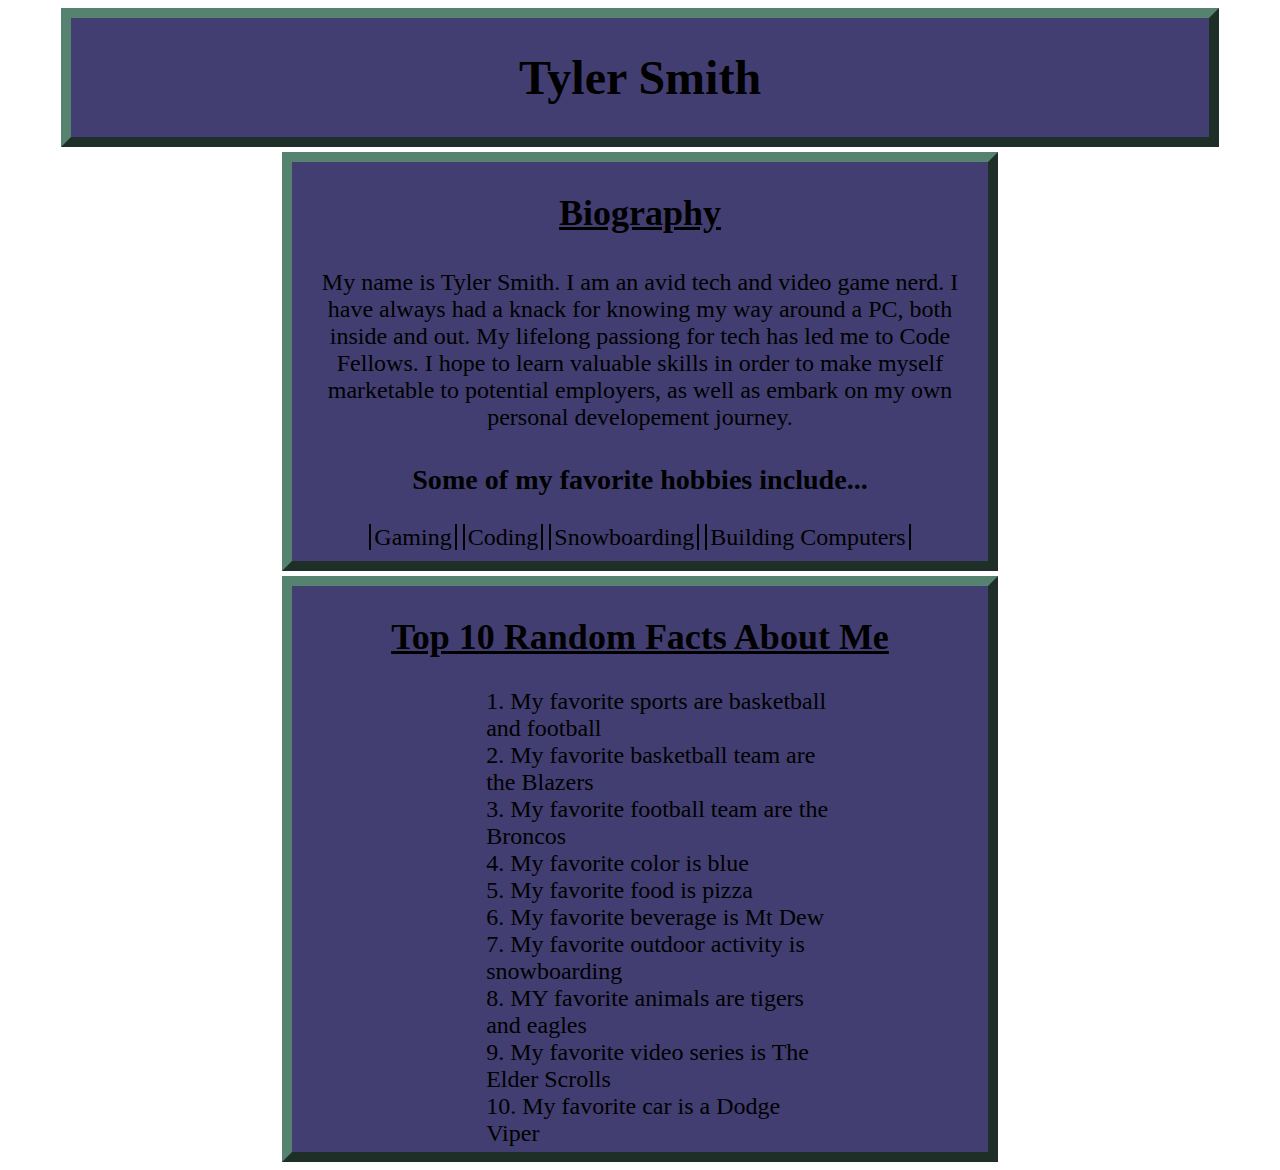
==== index.html @ cd4401d3 "lab 3 material" ====
<!DOCTYPE html>
<html>
  <head>
    <link type="text/css" rel="stylesheet" href="style.css">
    <title>About Me</title>
  </head>
  <body>
      <header>
        <h1>Tyler Smith</h1>
      </header>
      <section id="bio">
        <h2>Biography</h2>
        <p>My name is Tyler Smith. I am an avid tech and video game nerd. I have always had a knack for knowing my way around a PC, both inside and out. My lifelong passiong for tech has led me to Code Fellows. I hope to learn valuable skills in order to make myself marketable to potential employers, as well as embark on my own personal developement journey.</p>
        <h3>Some of my favorite hobbies include...</h3>
        <ul>
          <li>Gaming</li>
          <li>Coding</li>
          <li>Snowboarding</li>
          <li>Building Computers</li>
        </ul>
      </section>
      <section id="top10">
        <h2>Top 10 Random Facts About Me</h2>
        <ol>
          <li>My favorite sports are basketball and football</li>
          <li>My favorite basketball team are the Blazers</li>
          <li>My favorite football team are the Broncos</li>
          <li>My favorite color is blue</li>
          <li>My favorite food is pizza</li>
          <li>My favorite beverage is Mt Dew</li>
          <li>My favorite outdoor activity is snowboarding</li>
          <li>MY favorite animals are tigers and eagles</li>
          <li>My favorite video series is The Elder Scrolls</li>
          <li>My favorite car is a Dodge Viper</li>
        </ol>
      </section>
    <script type="text/javascript" src="app.js"></script>
  </body>
</html>
---- style.css ----
header {
  width: 90%;
  margin: 0 auto;
  text-align: center;
  background-color: #423e71;
  border: 10px outset #568370;
  font-size: 1.5em;
}

section {
  width: 55%;
  height: 50%;
  margin: 5px auto;
  text-align: center;
  background-color: #423e71;
  border: 10px outset #568370;
  font-size: 1.5em;
}

p {
  margin-top: 20px;
  padding: 5px 20px;
}

h2 {
  text-decoration: underline;
}

ol {
  margin: 5px auto;
  list-style-position: inside;
  width: 50%;
  text-align: left;
}

ul {
  margin: 5px auto;
  list-style-position: inside;
  width: 100%;
  text-align: left;
  margin-bottom: 10px;
  text-align: center;
  padding: 0px;
}

ul li {
  display: inline;
  border-left: 2px solid #000;
  border-right: 2px solid #000;
  padding: 0px 3px;
}
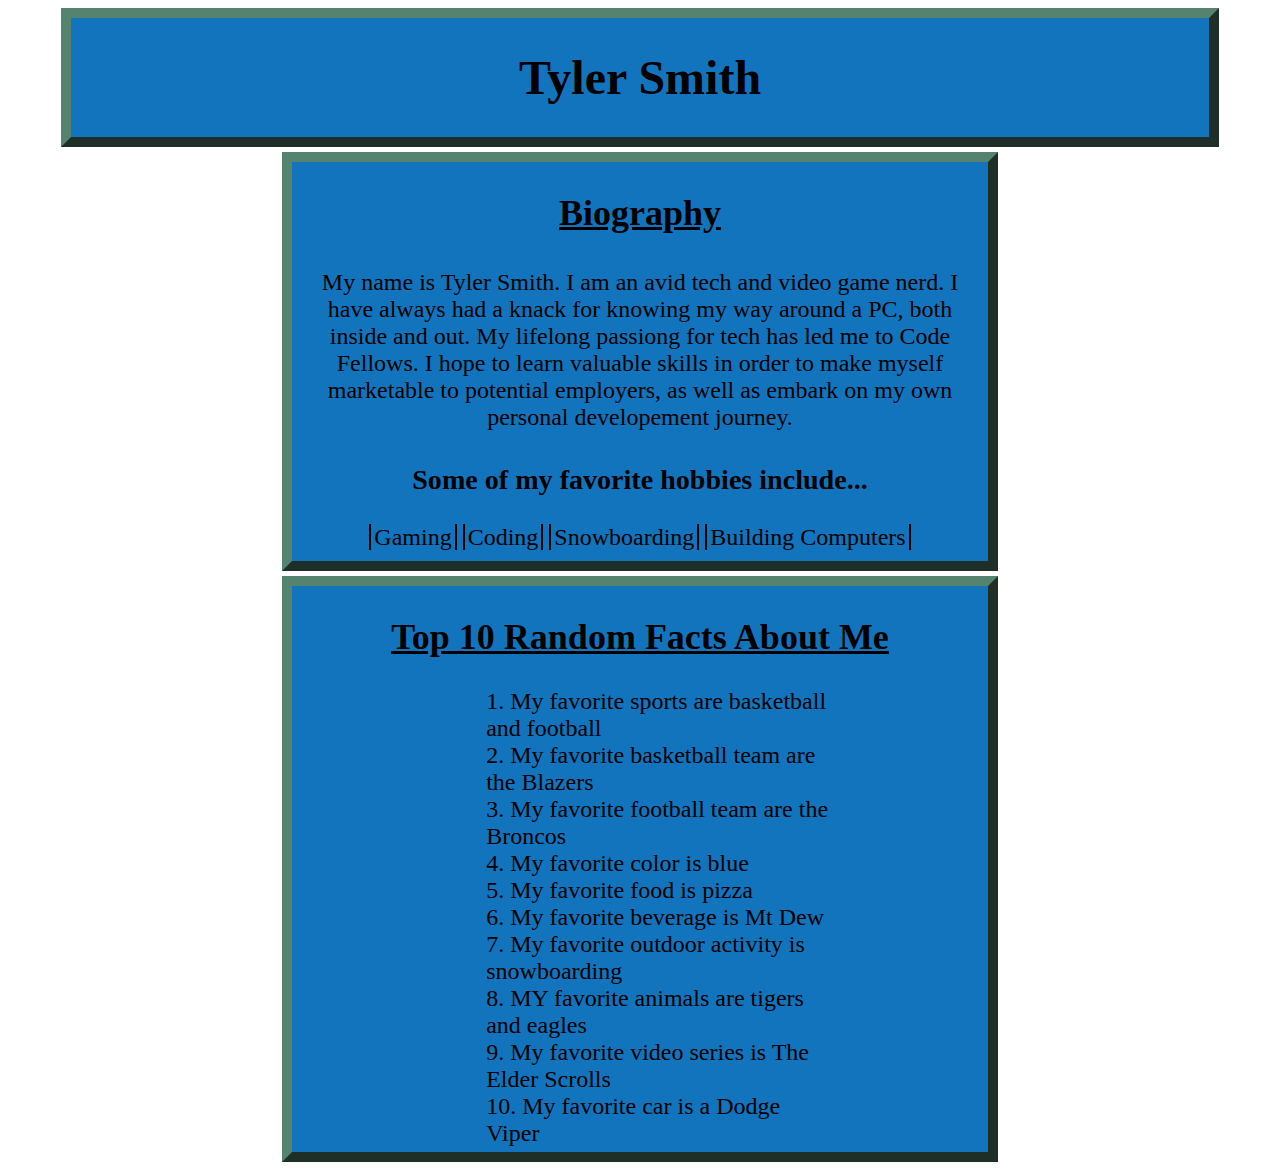
==== commit 639e46a9: "changed color and added links" ====
--- a/index.html
+++ b/index.html
@@ -13,10 +13,10 @@
         <p>My name is Tyler Smith. I am an avid tech and video game nerd. I have always had a knack for knowing my way around a PC, both inside and out. My lifelong passiong for tech has led me to Code Fellows. I hope to learn valuable skills in order to make myself marketable to potential employers, as well as embark on my own personal developement journey.</p>
         <h3>Some of my favorite hobbies include...</h3>
         <ul>
-          <li>Gaming</li>
-          <li>Coding</li>
-          <li>Snowboarding</li>
-          <li>Building Computers</li>
+          <a href="http://www.pcgamer.com"><li>Gaming</li></a>
+          <a href="http://www.codefellows.org"><li>Coding</li></a>
+          <a href="http://www.timberlinelodge.com/plan-your-visit/explore-the-ski-area/"><li>Snowboarding</li></a>
+          <a href="http://pcpartpicker.com"><li>Building Computers</li></a>
         </ul>
       </section>
       <section id="top10">
@@ -34,6 +34,6 @@
           <li>My favorite car is a Dodge Viper</li>
         </ol>
       </section>
-    <script type="text/javascript" src="app.js"></script>
+    <!-- <script type="text/javascript" src="app.js"></script> -->
   </body>
 </html>
--- a/style.css
+++ b/style.css
@@ -2,9 +2,18 @@
   width: 90%;
   margin: 0 auto;
   text-align: center;
-  background-color: #423e71;
+  background-color: #1374be;
   border: 10px outset #568370;
   font-size: 1.5em;
+}
+
+a {
+  text-decoration: none;
+  color: #000;
+}
+
+a:hover {
+  font-size: 1.2em;
 }
 
 section {
@@ -12,7 +21,7 @@
   height: 50%;
   margin: 5px auto;
   text-align: center;
-  background-color: #423e71;
+  background-color: #1374be;
   border: 10px outset #568370;
   font-size: 1.5em;
 }
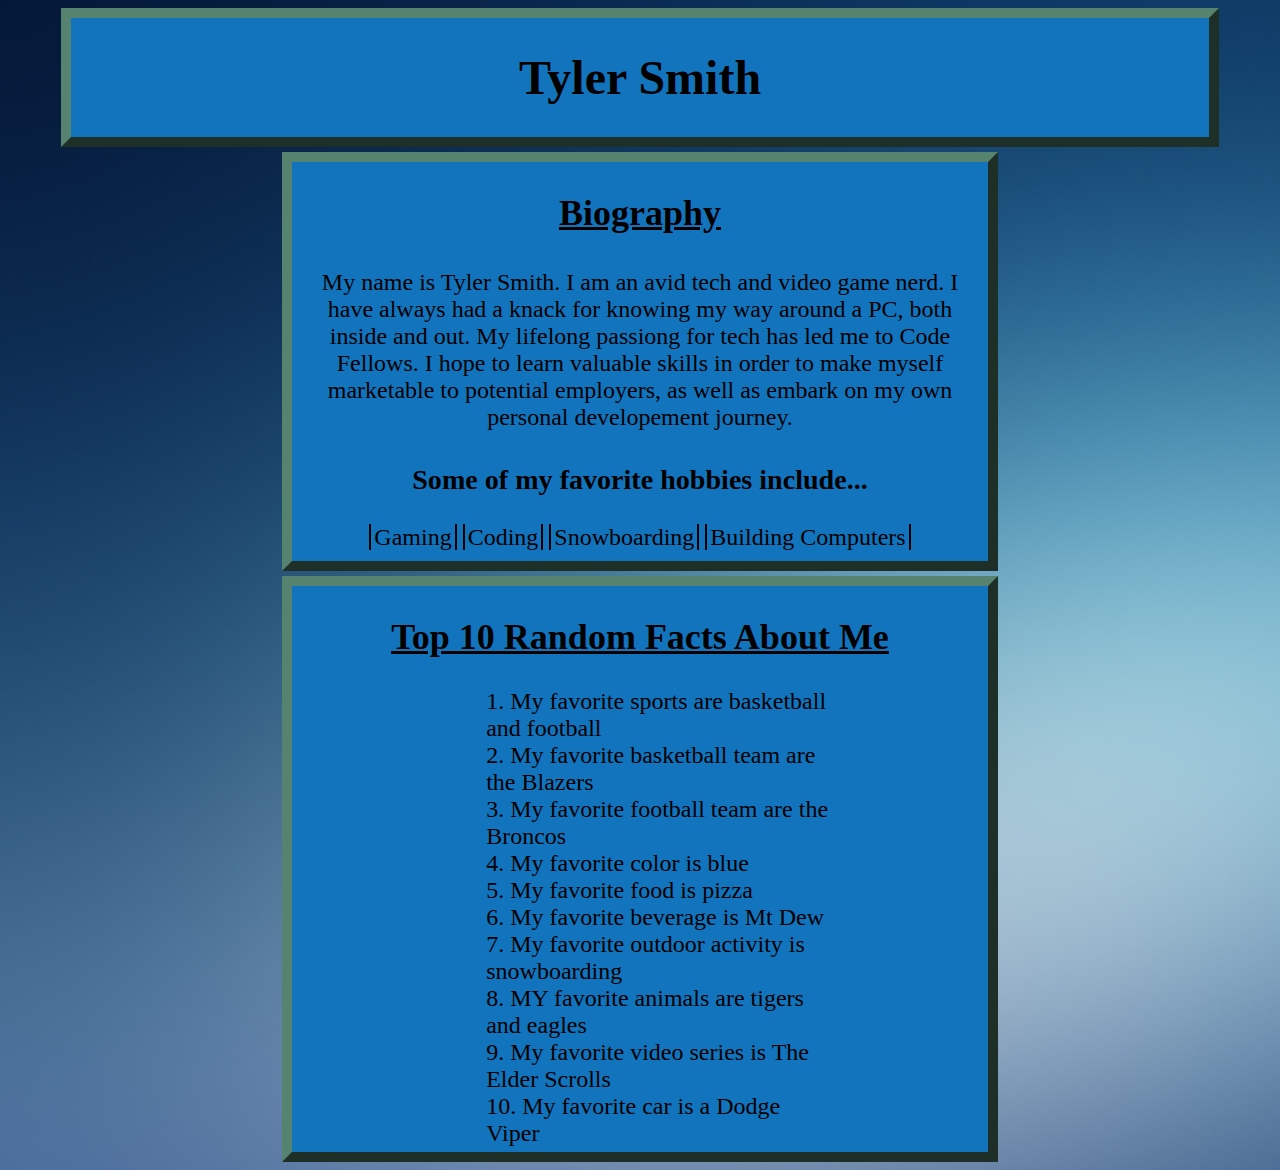
==== commit cd5a2c7e: "made image dir" ====
--- a/style.css
+++ b/style.css
@@ -1,3 +1,7 @@
+body {
+  background-image: url("images/blue_background.jpg");
+}
+
 header {
   width: 90%;
   margin: 0 auto;
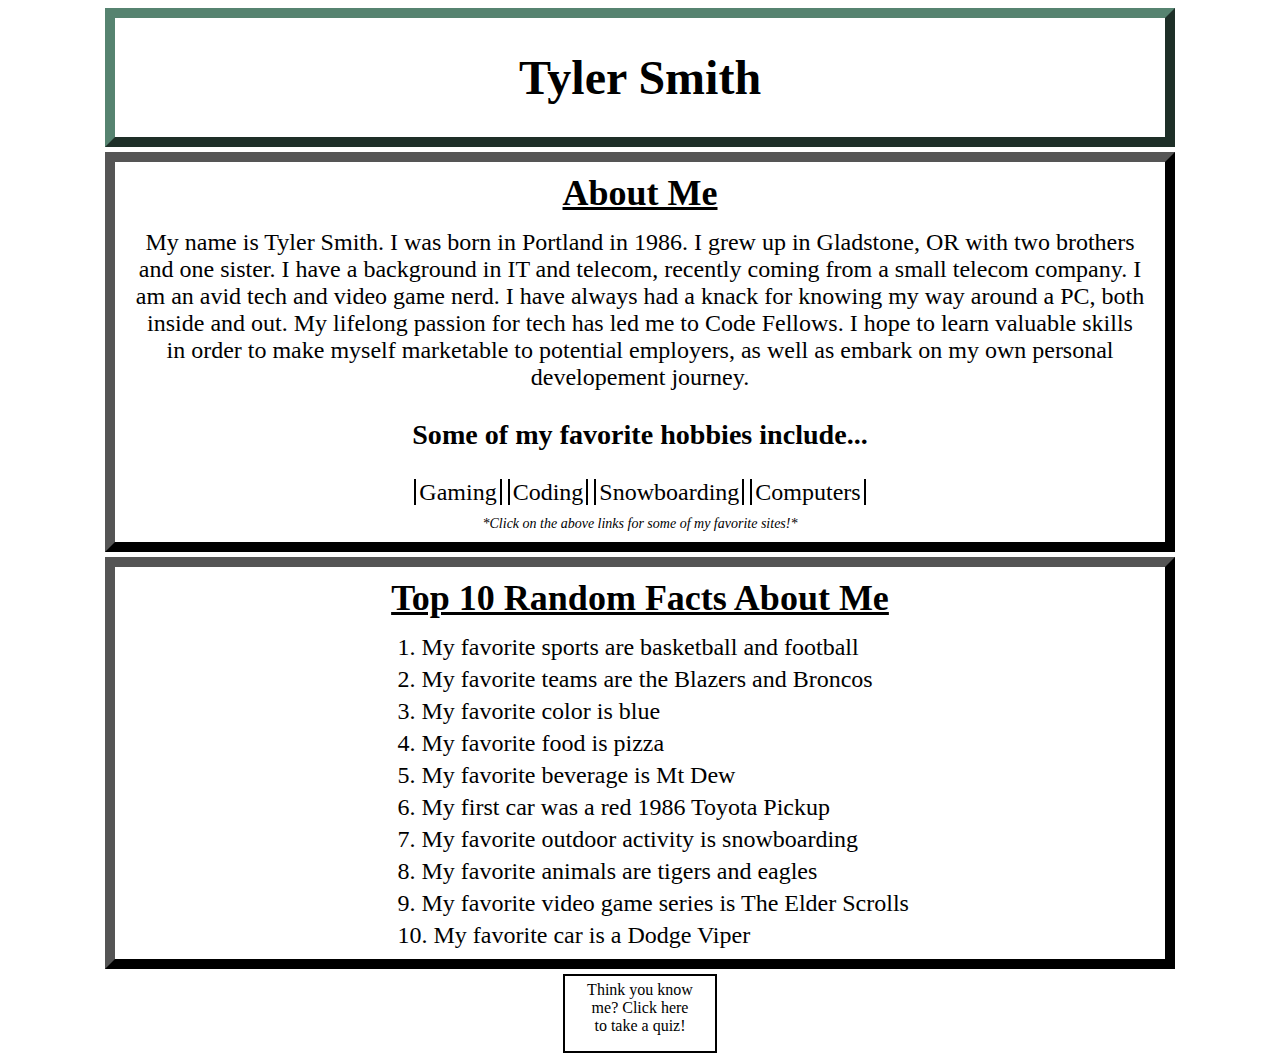
==== commit f7abf054: "minor changes and adjustments" ====
--- a/index.html
+++ b/index.html
@@ -9,31 +9,35 @@
         <h1>Tyler Smith</h1>
       </header>
       <section id="bio">
-        <h2>Biography</h2>
-        <p>My name is Tyler Smith. I am an avid tech and video game nerd. I have always had a knack for knowing my way around a PC, both inside and out. My lifelong passiong for tech has led me to Code Fellows. I hope to learn valuable skills in order to make myself marketable to potential employers, as well as embark on my own personal developement journey.</p>
+        <h2>About Me</h2>
+        <p>My name is Tyler Smith. I was born in Portland in 1986. I grew up in Gladstone, OR with two brothers and one sister. I have a background in IT and telecom, recently coming from a small telecom company. I am an avid tech and video game nerd. I have always had a knack for knowing my way around a PC, both inside and out. My lifelong passion for tech has led me to Code Fellows. I hope to learn valuable skills in order to make myself marketable to potential employers, as well as embark on my own personal developement journey.</p>
         <h3>Some of my favorite hobbies include...</h3>
         <ul>
-          <a href="http://www.pcgamer.com"><li>Gaming</li></a>
-          <a href="http://www.codefellows.org"><li>Coding</li></a>
-          <a href="http://www.timberlinelodge.com/plan-your-visit/explore-the-ski-area/"><li>Snowboarding</li></a>
-          <a href="http://pcpartpicker.com"><li>Building Computers</li></a>
+          <a href="http://www.pcgamer.com" target="_blank"><li>Gaming</li></a>
+          <a href="http://www.codefellows.org" target="_blank"><li>Coding</li></a>
+          <a href="http://www.timberlinelodge.com/plan-your-visit/explore-the-ski-area/" target="_blank"><li>Snowboarding</li></a>
+          <a href="http://pcpartpicker.com" target="_blank"><li>Computers</li></a>
         </ul>
+        <p id="note">*Click on the above links for some of my favorite sites!*</p>
       </section>
-      <section id="top10">
+      <section>
         <h2>Top 10 Random Facts About Me</h2>
         <ol>
           <li>My favorite sports are basketball and football</li>
-          <li>My favorite basketball team are the Blazers</li>
-          <li>My favorite football team are the Broncos</li>
+          <li>My favorite teams are the Blazers and Broncos</li>
           <li>My favorite color is blue</li>
           <li>My favorite food is pizza</li>
           <li>My favorite beverage is Mt Dew</li>
+          <li>My first car was a red 1986 Toyota Pickup</li>
           <li>My favorite outdoor activity is snowboarding</li>
-          <li>MY favorite animals are tigers and eagles</li>
-          <li>My favorite video series is The Elder Scrolls</li>
+          <li>My favorite animals are tigers and eagles</li>
+          <li>My favorite video game series is The Elder Scrolls</li>
           <li>My favorite car is a Dodge Viper</li>
         </ol>
       </section>
+      <div id="quiz">
+        <p>Think you know me? Click here to take a quiz!</p>
+      </div>
     <!-- <script type="text/javascript" src="app.js"></script> -->
   </body>
 </html>
--- a/style.css
+++ b/style.css
@@ -1,12 +1,16 @@
 body {
-  background-image: url("images/blue_background.jpg");
+  background-image: url("images/light-red-rising-sun.jpg");*/
+  background-repeat: no-repeat;
+  background-size: cover;
+  background-attachment: fixed;
+
 }
 
 header {
-  width: 90%;
+  width: 1050px;
   margin: 0 auto;
   text-align: center;
-  background-color: #1374be;
+  background-color: rgba(255, 255, 255, 0.4);
   border: 10px outset #568370;
   font-size: 1.5em;
 }
@@ -18,25 +22,41 @@
 
 a:hover {
   font-size: 1.2em;
+  font-style: italic;
 }
 
 section {
-  width: 55%;
-  height: 50%;
+  width: 1050px;
   margin: 5px auto;
   text-align: center;
-  background-color: #1374be;
-  border: 10px outset #568370;
+  background-color: rgba(255, 255, 255, 0.4);
+  border: 10px outset #555;
   font-size: 1.5em;
 }
 
-p {
-  margin-top: 20px;
-  padding: 5px 20px;
+h2 {
+  margin: 10px auto 15px auto;
+  text-decoration: underline;
 }
 
-h2 {
-  text-decoration: underline;
+p {
+  margin-top: 5px;
+  padding: 0 20px;
+}
+
+#note{
+    font-size: 14px;
+    font-style: italic;
+    margin-bottom: 10px;
+}
+
+#quiz {
+  width: 150px;
+  height: ;
+  margin: auto;
+  text-align: center;
+  border: 2px solid black;
+
 }
 
 ol {
@@ -44,6 +64,10 @@
   list-style-position: inside;
   width: 50%;
   text-align: left;
+}
+
+ol li {
+  padding-bottom: 5px;
 }
 
 ul {
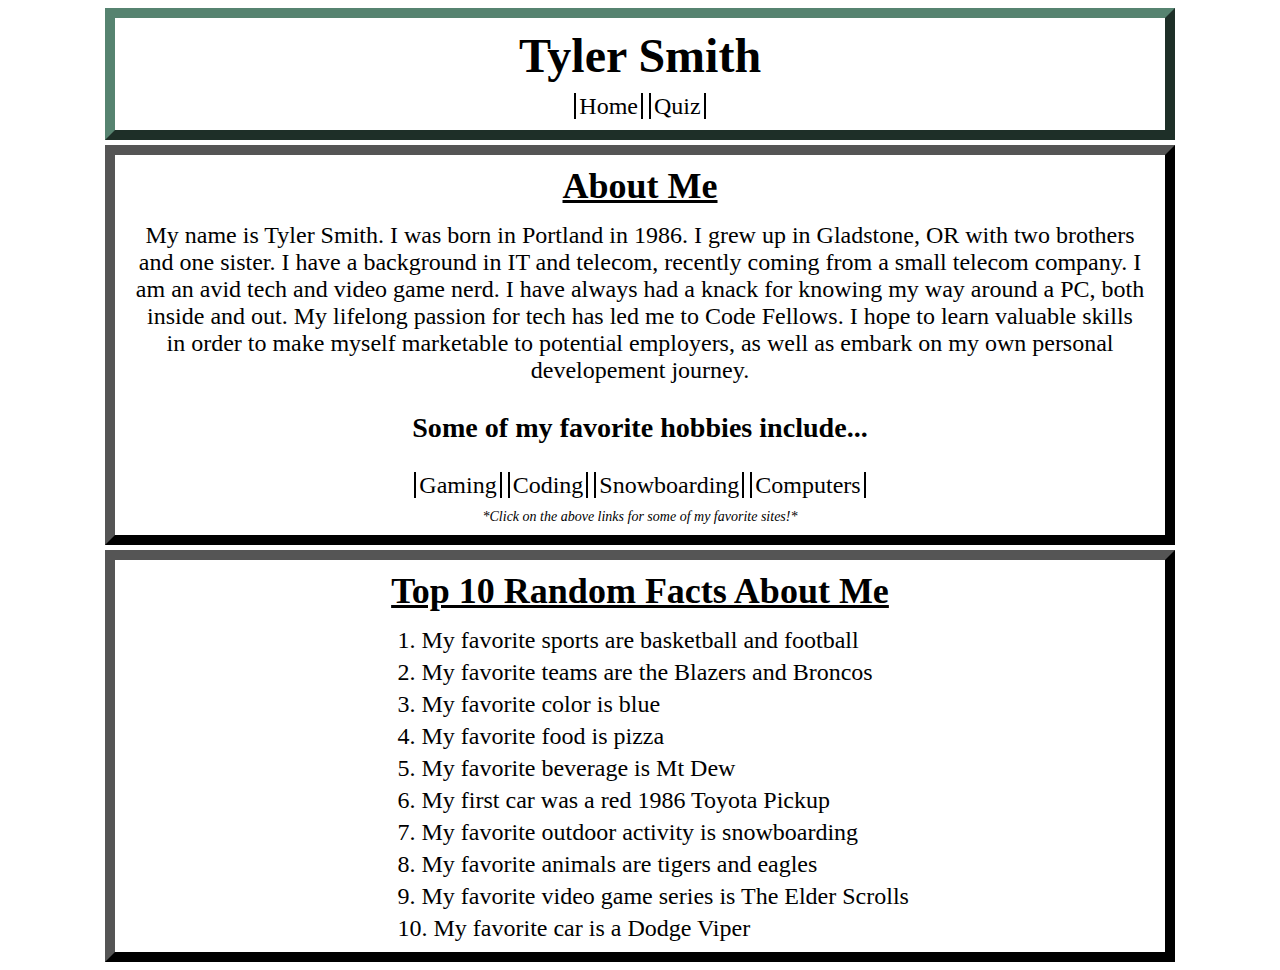
==== commit 78954f41: "added quiz page" ====
--- a/index.html
+++ b/index.html
@@ -7,6 +7,10 @@
   <body>
       <header>
         <h1>Tyler Smith</h1>
+          <ul>
+            <a href="index.html"><li>Home</li></a>
+            <a href="quiz.html"><li>Quiz</li></a>
+          </ul>
       </header>
       <section id="bio">
         <h2>About Me</h2>
@@ -35,9 +39,6 @@
           <li>My favorite car is a Dodge Viper</li>
         </ol>
       </section>
-      <div id="quiz">
-        <p>Think you know me? Click here to take a quiz!</p>
-      </div>
     <!-- <script type="text/javascript" src="app.js"></script> -->
   </body>
 </html>
--- a/style.css
+++ b/style.css
@@ -3,7 +3,6 @@
   background-repeat: no-repeat;
   background-size: cover;
   background-attachment: fixed;
-
 }
 
 header {
@@ -15,14 +14,35 @@
   font-size: 1.5em;
 }
 
+h1 {
+  margin: 10px auto;
+}
+
 a {
   text-decoration: none;
   color: #000;
 }
 
-a:hover {
-  font-size: 1.2em;
-  font-style: italic;
+ul {
+  margin: 5px auto;
+  list-style-position: inside;
+  width: 100%;
+  text-align: left;
+  margin-bottom: 10px;
+  text-align: center;
+  padding: 0px;
+}
+
+ul li {
+  display: inline;
+  border-left: 2px solid #000;
+  border-right: 2px solid #000;
+  padding: 0px 3px;
+}
+
+ul a:hover {
+  border-top: 2px solid #000;
+  border-bottom: 2px solid #000;
 }
 
 section {
@@ -50,13 +70,8 @@
     margin-bottom: 10px;
 }
 
-#quiz {
-  width: 150px;
-  height: ;
-  margin: auto;
-  text-align: center;
-  border: 2px solid black;
-
+div p:only-child {
+  margin: 5px auto;
 }
 
 ol {
@@ -69,20 +84,3 @@
 ol li {
   padding-bottom: 5px;
 }
-
-ul {
-  margin: 5px auto;
-  list-style-position: inside;
-  width: 100%;
-  text-align: left;
-  margin-bottom: 10px;
-  text-align: center;
-  padding: 0px;
-}
-
-ul li {
-  display: inline;
-  border-left: 2px solid #000;
-  border-right: 2px solid #000;
-  padding: 0px 3px;
-}
